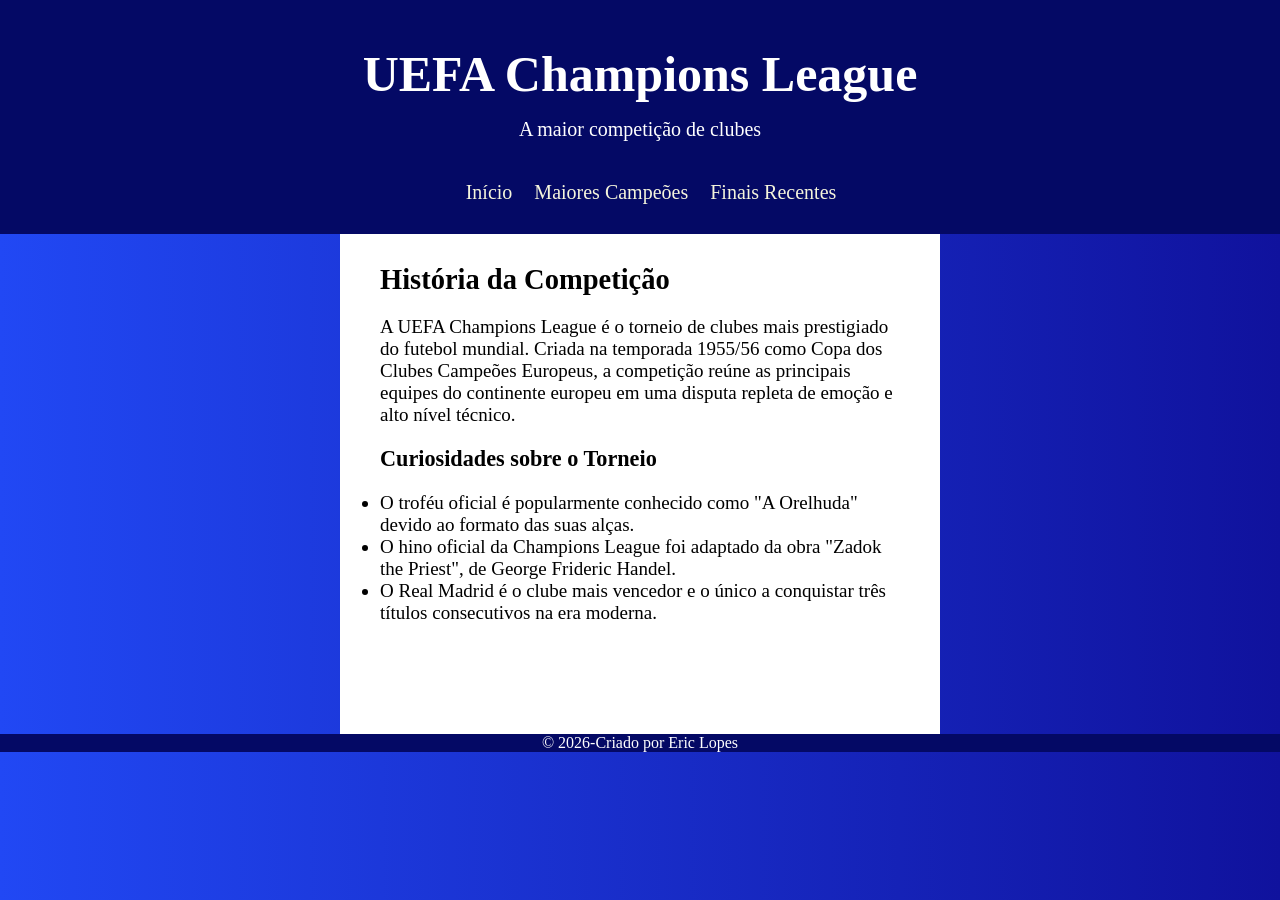
==== index.html @ 145f62e6 "Initial commit" ====
<!DOCTYPE html>
<html lang="pt-br">
<head>
    <meta charset="UTF-8">
    <meta name="viewport" content="width=device-width, initial-scale=1.0">
    <title>Champions League</title>
    <link rel="stylesheet" href="style.css">
</head>
<body>
    <header>
        <h1> UEFA Champions League</h1>
        <p>A maior competição de clubes</p>
        <nav>
      <ul>
        <li><a href="index.html">Início</a></li>
        <li><a href="campeoes.html">Maiores Campeões</a></li>
        <li><a href="tabela.html">Finais Recentes</a></li>
      </ul>
    </nav>
    </header>
    <main>
      <h2>História da Competição</h2>
      <p>A UEFA Champions League é o torneio de clubes mais prestigiado do futebol mundial. Criada na temporada 1955/56 como Copa dos Clubes Campeões Europeus, a competição reúne as principais equipes do continente europeu em uma disputa repleta de emoção e alto nível técnico.</p>

      <h3>Curiosidades sobre o Torneio</h3>
      <ul>
        <li>O troféu oficial é popularmente conhecido como "A Orelhuda" devido ao formato das suas alças.</li>
        <li>O hino oficial da Champions League foi adaptado da obra "Zadok the Priest", de George Frideric Handel.</li>
       <li>O Real Madrid é o clube mais vencedor e o único a conquistar três títulos consecutivos na era moderna.</li>
    </main>
    <footer>
        <p>&copy; 2026-Criado por Eric Lopes</p>
    </footer>
</body>
</html>
---- style.css ----
@charset "UTF-18";
* {
  margin: 0;
  padding: 0;
  box-sizing: border-box;
}
header{
    background-color: rgb(4, 9, 101);
    color: white;
     text-align: center;
     padding: 30px 20px;
     font-size: 25px;
     font-family: 'Times New Roman', Times, serif
}

header h1{
  padding: 15px;
  
}

header p{
    margin-bottom: 40px;
    font-size: 20px;
}
nav ul{
  display: flex;
  list-style: none;
  justify-content: center;
  flex-wrap: wrap;
  text-indent: 22px;
  font-size: 20px;
 }
 nav ul li a{
  text-decoration: none;
  transition: background-color 0.3s ease;
  color: beige;
 }
 nav ul li a:hover{
    background-color: rgb(36, 150, 207);
 }

body{
    background: linear-gradient(to right,#2148f4 ,#10129d );
}
main{
    background-color: white;
    padding: 30px 20px;
    max-width: 600px;
    margin: auto;
   min-height: 500px;
   font-size: 19px;
}
 main > *{
    margin:0px 20px 20px;
 }
 footer{
    background-color: rgb(4, 9, 101);
    text-align: center;
    color: white;
 }
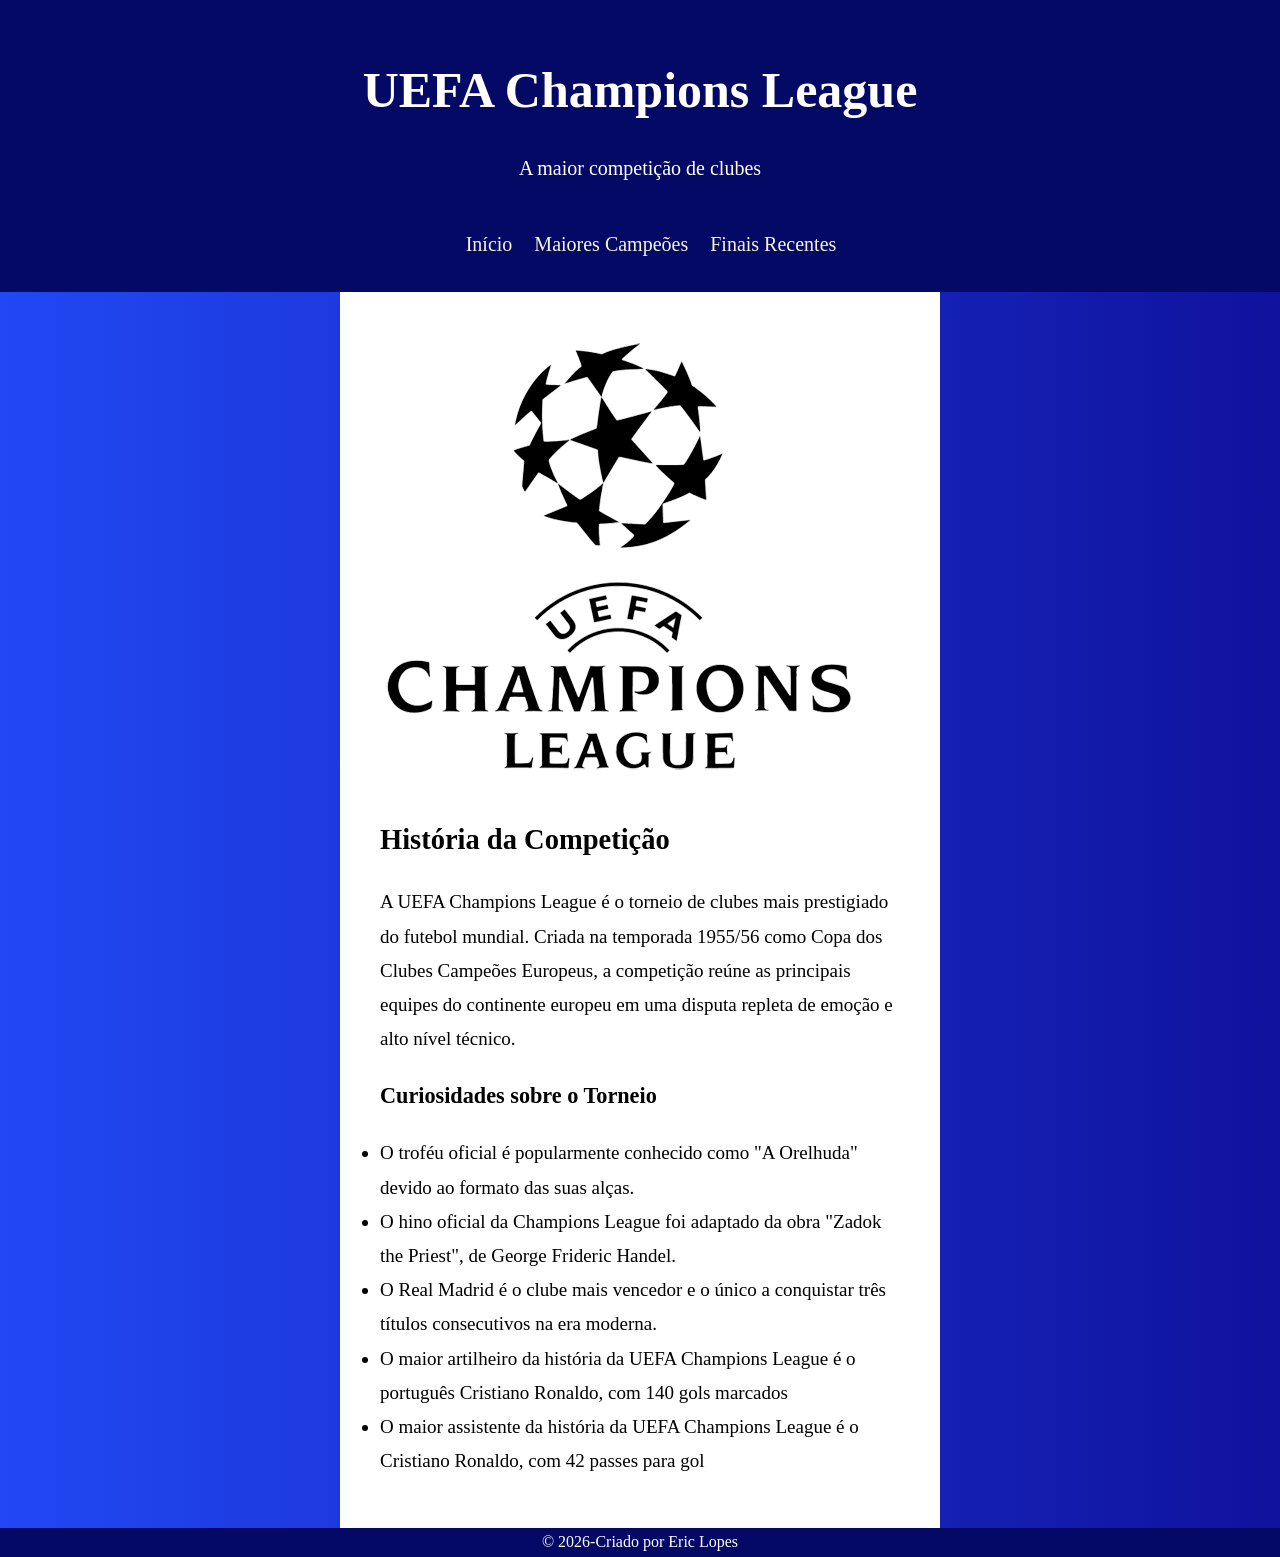
==== commit e852fcaf: "adiconando mais alguns elementos" ====
--- a/index.html
+++ b/index.html
@@ -19,6 +19,7 @@
     </nav>
     </header>
     <main>
+      <img src="imagens/116px-UEFA_Champions_League_logo_2_svg.png" alt="Logo Champions League">
       <h2>História da Competição</h2>
       <p>A UEFA Champions League é o torneio de clubes mais prestigiado do futebol mundial. Criada na temporada 1955/56 como Copa dos Clubes Campeões Europeus, a competição reúne as principais equipes do continente europeu em uma disputa repleta de emoção e alto nível técnico.</p>
 
@@ -27,6 +28,8 @@
         <li>O troféu oficial é popularmente conhecido como "A Orelhuda" devido ao formato das suas alças.</li>
         <li>O hino oficial da Champions League foi adaptado da obra "Zadok the Priest", de George Frideric Handel.</li>
        <li>O Real Madrid é o clube mais vencedor e o único a conquistar três títulos consecutivos na era moderna.</li>
+       <li>O maior artilheiro da história da UEFA Champions League é o português Cristiano Ronaldo, com 140 gols marcados</li>
+       <li>O maior assistente da história da UEFA Champions League é o Cristiano Ronaldo, com 42 passes para gol</li>
     </main>
     <footer>
         <p>&copy; 2026-Criado por Eric Lopes</p>
--- a/style.css
+++ b/style.css
@@ -41,6 +41,7 @@
 
 body{
     background: linear-gradient(to right,#2148f4 ,#10129d );
+    line-height: 1.8;
 }
 main{
     background-color: white;
@@ -53,6 +54,16 @@
  main > *{
     margin:0px 20px 20px;
  }
+
+th, td {
+  padding: 10px;
+  border: 1px solid #ccc;
+}
+
+thead th {
+  background-color: #0d1b2a;
+  color: white;
+}
  footer{
     background-color: rgb(4, 9, 101);
     text-align: center;
